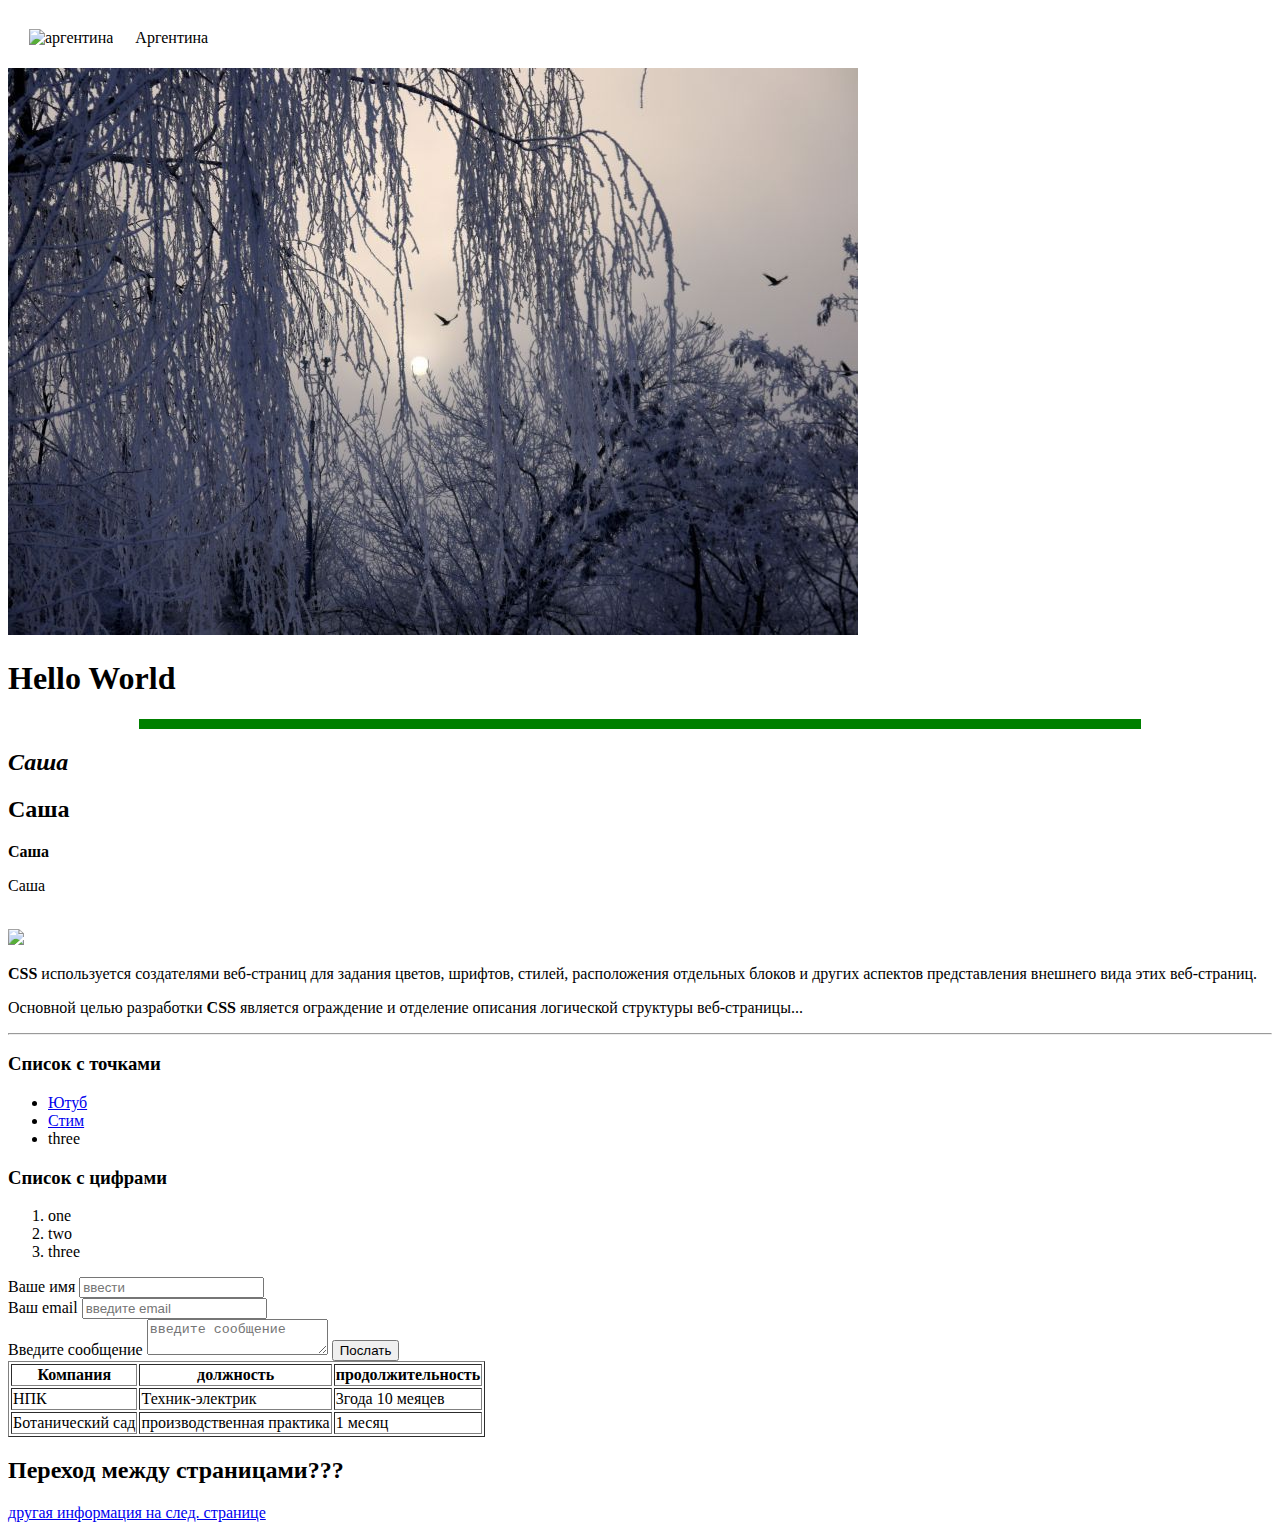
==== index.html @ f3447729 "Add files via upload" ====
﻿<!DOCTYPE html>

<html>
<head>
    <meta charset="utf-8" />
    <!-- title название сайта -->
    <title>Сайт 1</title>
    <link href="Stylesheet1.css" rel="stylesheet"/>
</head>
<body>
    <div class="container">
        <!-- mdn-для атрибутов -->
        <!-- img-для изображений alt-пометка для поиска, если изображение не отображается-->
        <table cellspacing="20">
            <tr>
                <td><img src="https://traveltimes.ru/wp-content/uploads/2021/05/86a21cadc98d303d85687.jpg" width="640" sizes="360" alt="аргентина" /></td>
                <td>Аргентина</td>
            </tr>
        </table>

        <img src="ледяной дождь.jpg" class="ld" /> <!--width="400"-->
        <!-- h1-h6 размер текста -->
        <h1>Hello World</h1>
        <!-- hr горизонтальная линия -->
        <!-- width-ширина лин в пикселях size-толщина лин в пикселях aligh-выравнивание лин-->
        <hr size="10" noshade width="1000" color="green" />
        <!-- <em> курсив  <strong> жирный текст -->
        <h2><em>Саша</em></h2>
        <h2>Саша</h2>
        <p><strong>Саша</strong></p>
        <p>Саша</p>
        <!-- <br /> следующицй текст этого тега будет начинаться с новой строки  -->
        <!-- <p> параграф -->

        <br />

        <div class="info">
            <img src="https://avatars.mds.yandex.net/get-zen_doc/40456/pub_5ba2135342ef5c00af0d9d30_5ba219c8a679a400aac65745/scale_1200" width="200" />
            <p>
                <strong>CSS</strong> используется создателями веб-страниц для задания цветов, шрифтов, стилей,
                расположения отдельных блоков и других аспектов представления внешнего вида этих веб-страниц.
            </p>
            <p>Основной целью разработки <strong>CSS</strong> является ограждение и отделение описания логической структуры веб-страницы...</p>
        </div>
        <hr />
        <h3>Список с точками</h3>

        <!--<ul> имеет 3 вида circle disc square-->
        <!--<a></a>-для ссылок href="сама ссылка" target="blank"-открывает ссылку в след. вкладке-->

        <div class="social">
            <ul type="disc">
                <li>
                    <a href="https://www.youtube.com"
                       target="blank">Ютуб</a>
                </li>
                <li><a href="https://store.steampowered.com">Стим</a></li>
                <li>three</li>
            </ul>
        </div>
        <h3>Список с цифрами</h3>
        <ol>
            <li>one</li>
            <li>two</li>
            <li>three</li>
        </ol>
        <form action="/">
            <label for="name">Ваше имя</label>
            <input type="text" id="name" placeholder="ввести" />

            <br />

            <label for="email">Ваш email</label>
            <input type="email" id="email" placeholder="введите email" />

            <br />

            <label for="text"> Введите сообщение </label>
            <textarea id="text" placeholder="введите сообщение"></textarea>

            <input type="submit" value="Послать" />

        </form>

        <table border="1">
            <tr>
                <th>Компания</th>
                <th>должность</th>
                <th>продолжительность</th>
            </tr>
            <tr>
                <td>НПК</td>
                <td>Техник-электрик</td>
                <td>3года 10 меяцев</td>
            </tr>
            <tr>
                <td>Ботанический сад</td>
                <td>производственная практика</td>
                <td>1 месяц</td>
            </tr>
        </table>

        <h2>Переход между страницами???</h2>
        <a href="2страница.html">другая информация на след. странице</a>




    </div>
</body>
</html>
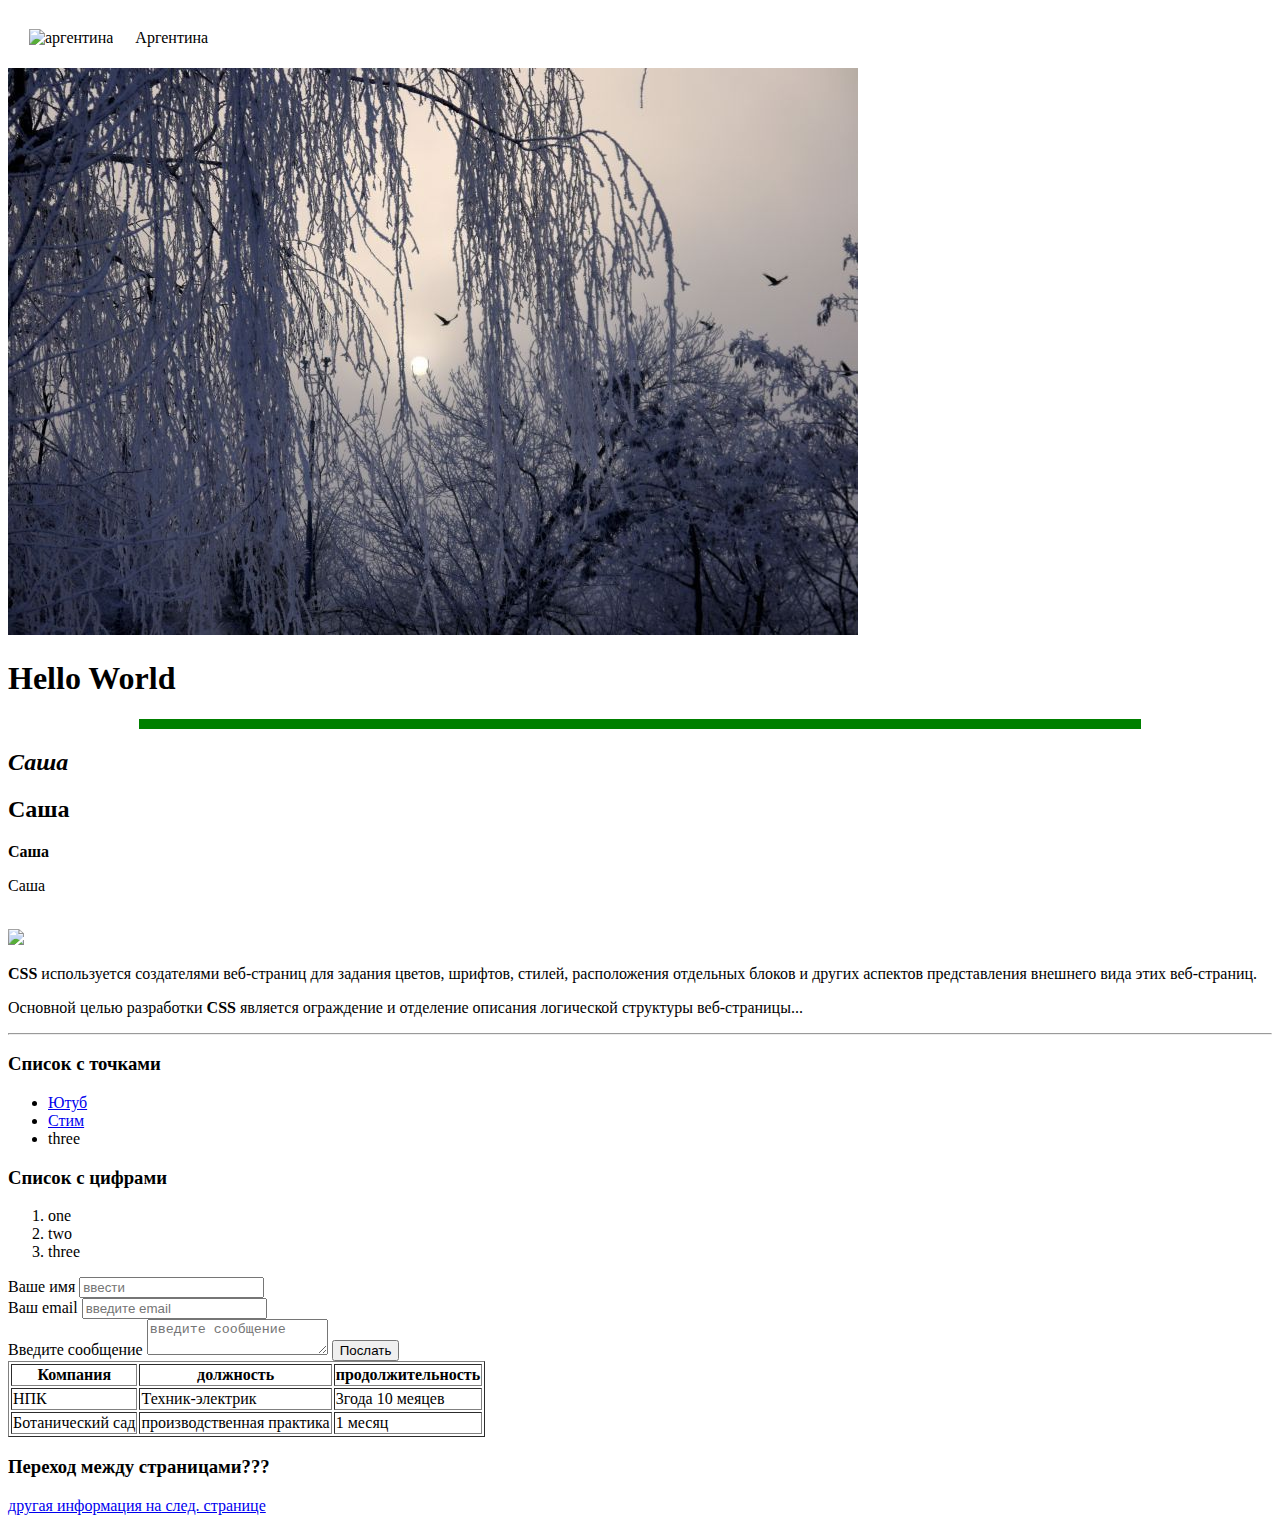
==== commit 8ca86743: "htmlcs" ====
--- a/index.html
+++ b/index.html
@@ -5,7 +5,7 @@
     <meta charset="utf-8" />
     <!-- title название сайта -->
     <title>Сайт 1</title>
-    <link href="Stylesheet1.css" rel="stylesheet"/>
+    <link href="C:\Users\Влад\Documents\html/Stylesheet1.css" rel="stylesheet"/>
 </head>
 <body>
     <div class="container">
@@ -100,7 +100,7 @@
             </tr>
         </table>
 
-        <h2>Переход между страницами???</h2>
+        <h3>Переход между страницами???</h3>
         <a href="2страница.html">другая информация на след. странице</a>
 
 
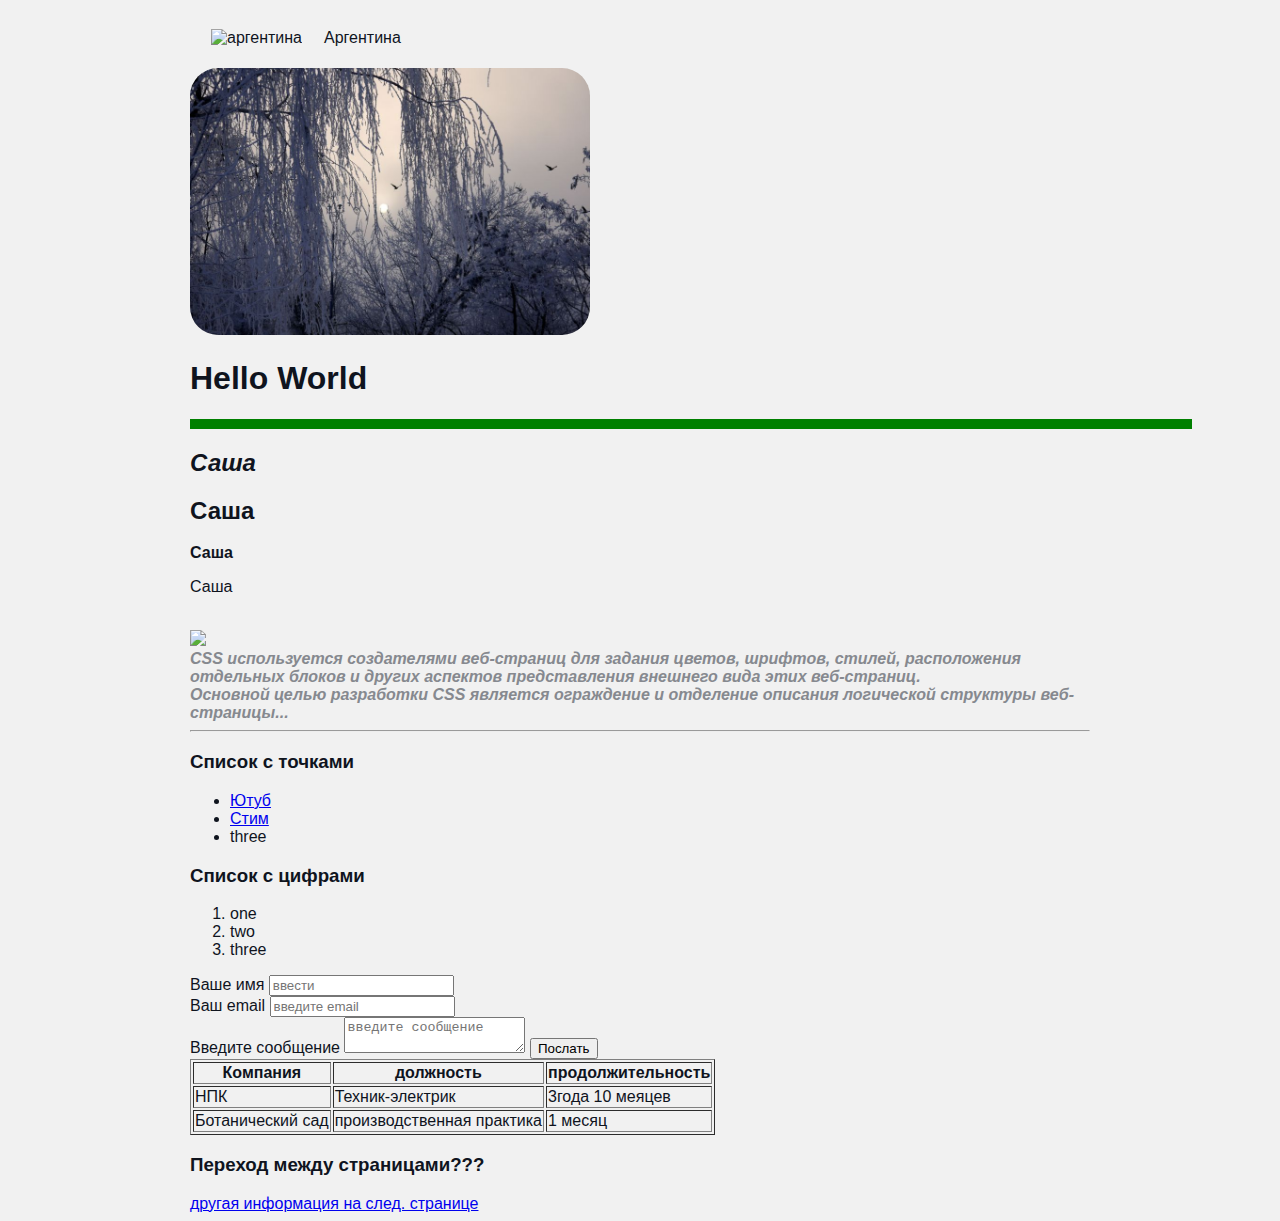
==== commit 8171e2f9: "htmlcs" ====
--- a/index.html
+++ b/index.html
@@ -5,7 +5,7 @@
     <meta charset="utf-8" />
     <!-- title название сайта -->
     <title>Сайт 1</title>
-    <link href="C:\Users\Влад\Documents\html/Stylesheet1.css" rel="stylesheet"/>
+    <link href="StyleSheet1.css" rel="stylesheet"/>
 </head>
 <body>
     <div class="container">
--- a/StyleSheet1.css
+++ b/StyleSheet1.css
@@ -0,0 +1,37 @@
+﻿body {
+    background-color: #f1f1f1;
+    color: #0f141e;
+    
+    
+    font-size: 16px;
+    font-weight: normal;
+    font-family: Yandex-UI-Icons-Private, sans-serif;
+   /* font: normal 16px Yandex-UI-Icons-Private, sans-serif;*/
+}
+/* @import url('https://fonts.googleapis.com/css2?family=Roboto&display=swap');*/
+.ld{
+    width: 400px;
+    border-radius: 28px; /* 50%-для круга*/
+
+}
+
+.info p {
+    color: #86898f;
+    margin: 0;
+    font-style: italic;
+    font-weight: bold;
+    text-decoration: none; /*underline-подчеркнутый текст  line-trough-зачеркнутый текст*/
+    text-transform: none; /* uppercase-большие буквы capitalize-каждое слово с большой буквы*/
+    /*letter-spacing: none;*/ /*letter-spacing-пробелы между буквами в пикселях*/
+    /*word-spacing: 4px; -пробелы в пикселях между словами*/
+}
+
+.container {
+    max-width: 900px; /* 75%, 50% */
+    margin: auto;
+
+}
+
+.social {
+
+}
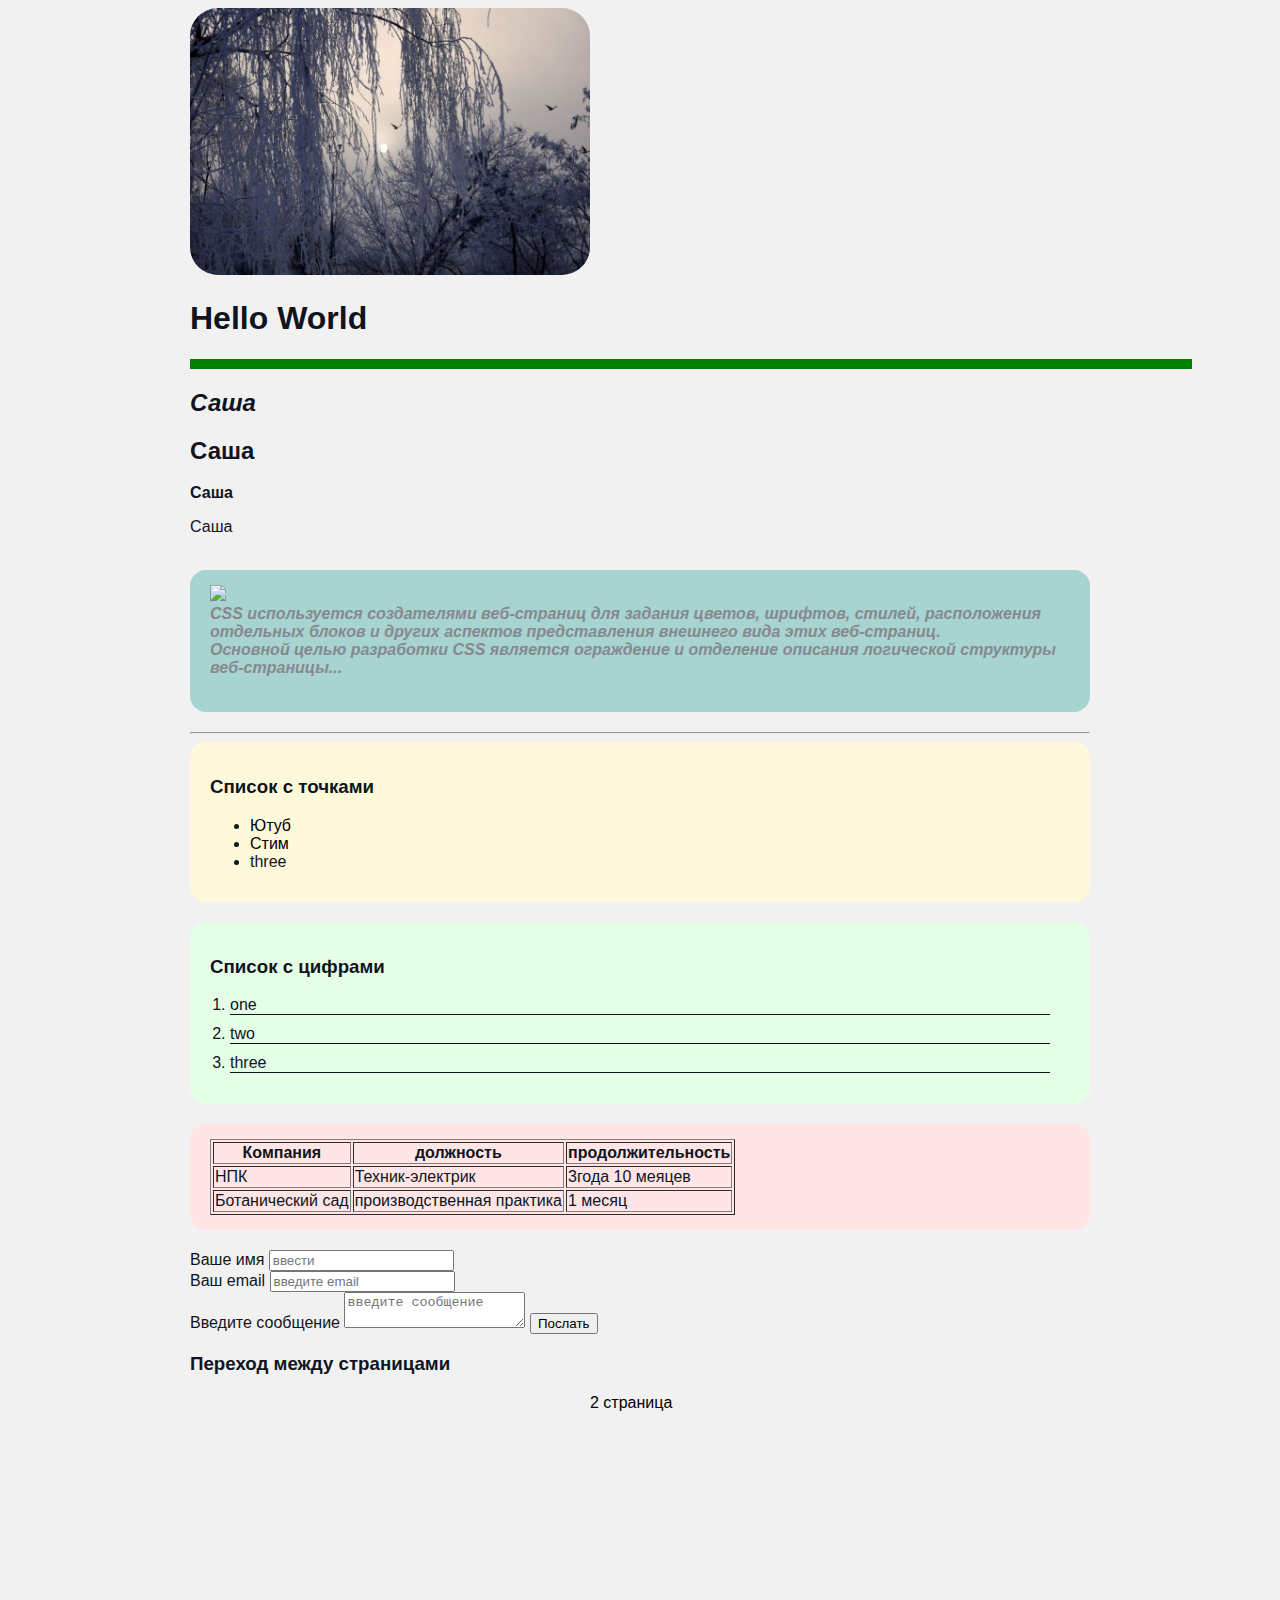
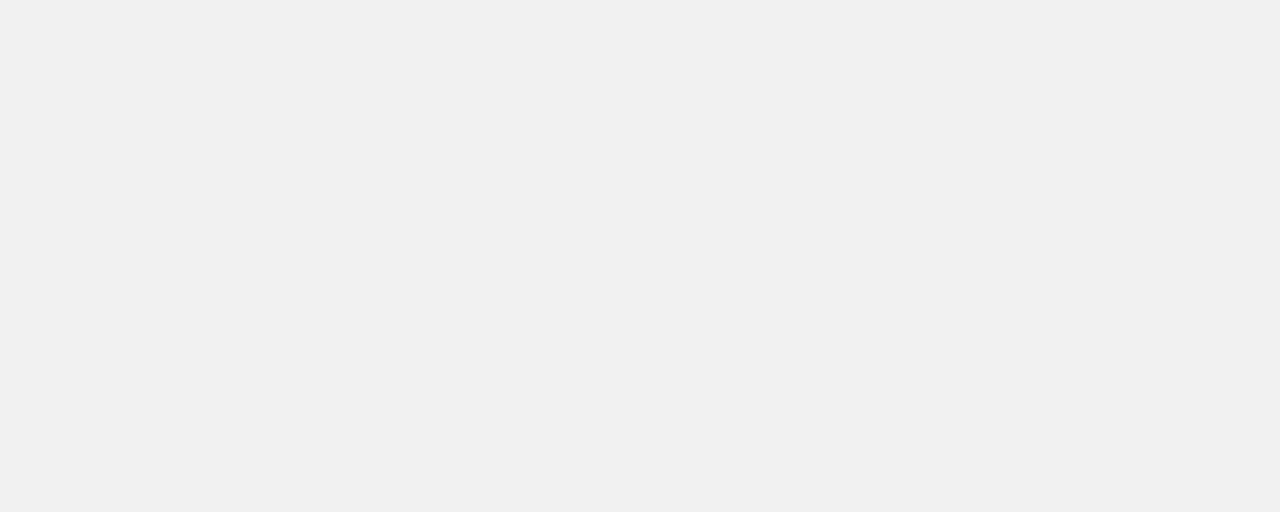
==== commit 44ac7dde: "htmlcss" ====
--- a/index.html
+++ b/index.html
@@ -11,12 +11,6 @@
     <div class="container">
         <!-- mdn-для атрибутов -->
         <!-- img-для изображений alt-пометка для поиска, если изображение не отображается-->
-        <table cellspacing="20">
-            <tr>
-                <td><img src="https://traveltimes.ru/wp-content/uploads/2021/05/86a21cadc98d303d85687.jpg" width="640" sizes="360" alt="аргентина" /></td>
-                <td>Аргентина</td>
-            </tr>
-        </table>
 
         <img src="ледяной дождь.jpg" class="ld" /> <!--width="400"-->
         <!-- h1-h6 размер текста -->
@@ -34,21 +28,24 @@
 
         <br />
 
-        <div class="info">
-            <img src="https://avatars.mds.yandex.net/get-zen_doc/40456/pub_5ba2135342ef5c00af0d9d30_5ba219c8a679a400aac65745/scale_1200" width="200" />
-            <p>
-                <strong>CSS</strong> используется создателями веб-страниц для задания цветов, шрифтов, стилей,
-                расположения отдельных блоков и других аспектов представления внешнего вида этих веб-страниц.
-            </p>
-            <p>Основной целью разработки <strong>CSS</strong> является ограждение и отделение описания логической структуры веб-страницы...</p>
+        <div class="card bg-blue">
+            <div class="info">
+                <img src="https://avatars.mds.yandex.net/get-zen_doc/40456/pub_5ba2135342ef5c00af0d9d30_5ba219c8a679a400aac65745/scale_1200" width="200" />
+                <p>
+                    <strong>CSS</strong> используется создателями веб-страниц для задания цветов, шрифтов, стилей,
+                    расположения отдельных блоков и других аспектов представления внешнего вида этих веб-страниц.
+                </p>
+                <p>Основной целью разработки <strong>CSS</strong> является ограждение и отделение описания логической структуры веб-страницы...</p>
+            </div>
         </div>
         <hr />
-        <h3>Список с точками</h3>
+        <div class="card bg-yellow">
+            <h3>Список с точками</h3>
 
-        <!--<ul> имеет 3 вида circle disc square-->
-        <!--<a></a>-для ссылок href="сама ссылка" target="blank"-открывает ссылку в след. вкладке-->
+            <!--<ul> имеет 3 вида circle disc square-->
+            <!--<a></a>-для ссылок href="сама ссылка" target="blank"-открывает ссылку в след. вкладке-->
 
-        <div class="social">
+
             <ul type="disc">
                 <li>
                     <a href="https://www.youtube.com"
@@ -58,12 +55,34 @@
                 <li>three</li>
             </ul>
         </div>
-        <h3>Список с цифрами</h3>
-        <ol>
-            <li>one</li>
-            <li>two</li>
-            <li>three</li>
-        </ol>
+        <div class="card bg-green">
+            <h3>Список с цифрами</h3>
+            <ol class="list">
+                <li>one</li>
+                <li>two</li>
+                <li>three</li>
+            </ol>
+        </div> 
+        
+        <div class="card bg-red">
+            <table border="1">
+                <tr>
+                    <th>Компания</th>
+                    <th>должность</th>
+                    <th>продолжительность</th>
+                </tr>
+                <tr>
+                    <td>НПК</td>
+                    <td>Техник-электрик</td>
+                    <td>3года 10 меяцев</td>
+                </tr>
+                <tr>
+                    <td>Ботанический сад</td>
+                    <td>производственная практика</td>
+                    <td>1 месяц</td>
+                </tr>
+            </table>
+        </div>
         <form action="/">
             <label for="name">Ваше имя</label>
             <input type="text" id="name" placeholder="ввести" />
@@ -82,31 +101,17 @@
 
         </form>
 
-        <table border="1">
-            <tr>
-                <th>Компания</th>
-                <th>должность</th>
-                <th>продолжительность</th>
-            </tr>
-            <tr>
-                <td>НПК</td>
-                <td>Техник-электрик</td>
-                <td>3года 10 меяцев</td>
-            </tr>
-            <tr>
-                <td>Ботанический сад</td>
-                <td>производственная практика</td>
-                <td>1 месяц</td>
-            </tr>
-        </table>
 
-        <h3>Переход между страницами???</h3>
-        <a href="2страница.html">другая информация на след. странице</a>
-
+        <h3>Переход между страницами</h3>
+        <div class="twostr">
+            <a href="2страница.html"> 2 страница</a>
+        </div>
 
 
 
     </div>
+
+    <div style="margin-bottom: 700px;"> </div>
 </body>
 </html>
 
--- a/StyleSheet1.css
+++ b/StyleSheet1.css
@@ -13,6 +13,24 @@
     width: 400px;
     border-radius: 28px; /* 50%-для круга*/
 
+}
+
+a {
+    color: black;
+    text-decoration: none;
+}
+a:hover {
+    text-decoration: underline;
+}
+a:active {
+    color: blue;
+}
+a:visited {
+    color: purple;
+}
+
+.info {
+    margin-bottom: 20px;
 }
 
 .info p {
@@ -33,5 +51,48 @@
 }
 
 .social {
+    background: Aquamarine; /*# 7FFFD4 */
+    border-radius: 16px;
+    padding: 15px;
+    /*border: 5px solid red;*/
+    /*border-bottom-style: dotted; пунктир нижней красной линии*/
+    /*border-top-width: 15px; ширина верхней красной линии*/
+    /*border-right-color: blue; цвет правой линии*/
+    margin: 20px; /*4px w 7px d 2px s 4px a */
+}
 
+.bg-blue {
+    background: #a7d4d0;
 }
+
+.bg-yellow {
+    background: #fff9dc;
+}
+
+.bg-green {
+    background: #e5ffe7;
+}
+
+.bg-red {
+    background: #ffe5e5;
+}
+
+.card {
+    padding: 15px 20px;
+    margin-bottom: 20px;
+    border-radius: 16px;
+}
+
+.twostr {
+    max-width: 100px;
+    margin: auto;
+}
+.list {
+    padding: 0 20px;
+}
+
+.list li {
+    margin-bottom: 10px;
+    border-bottom: 1px solid ;
+}
+
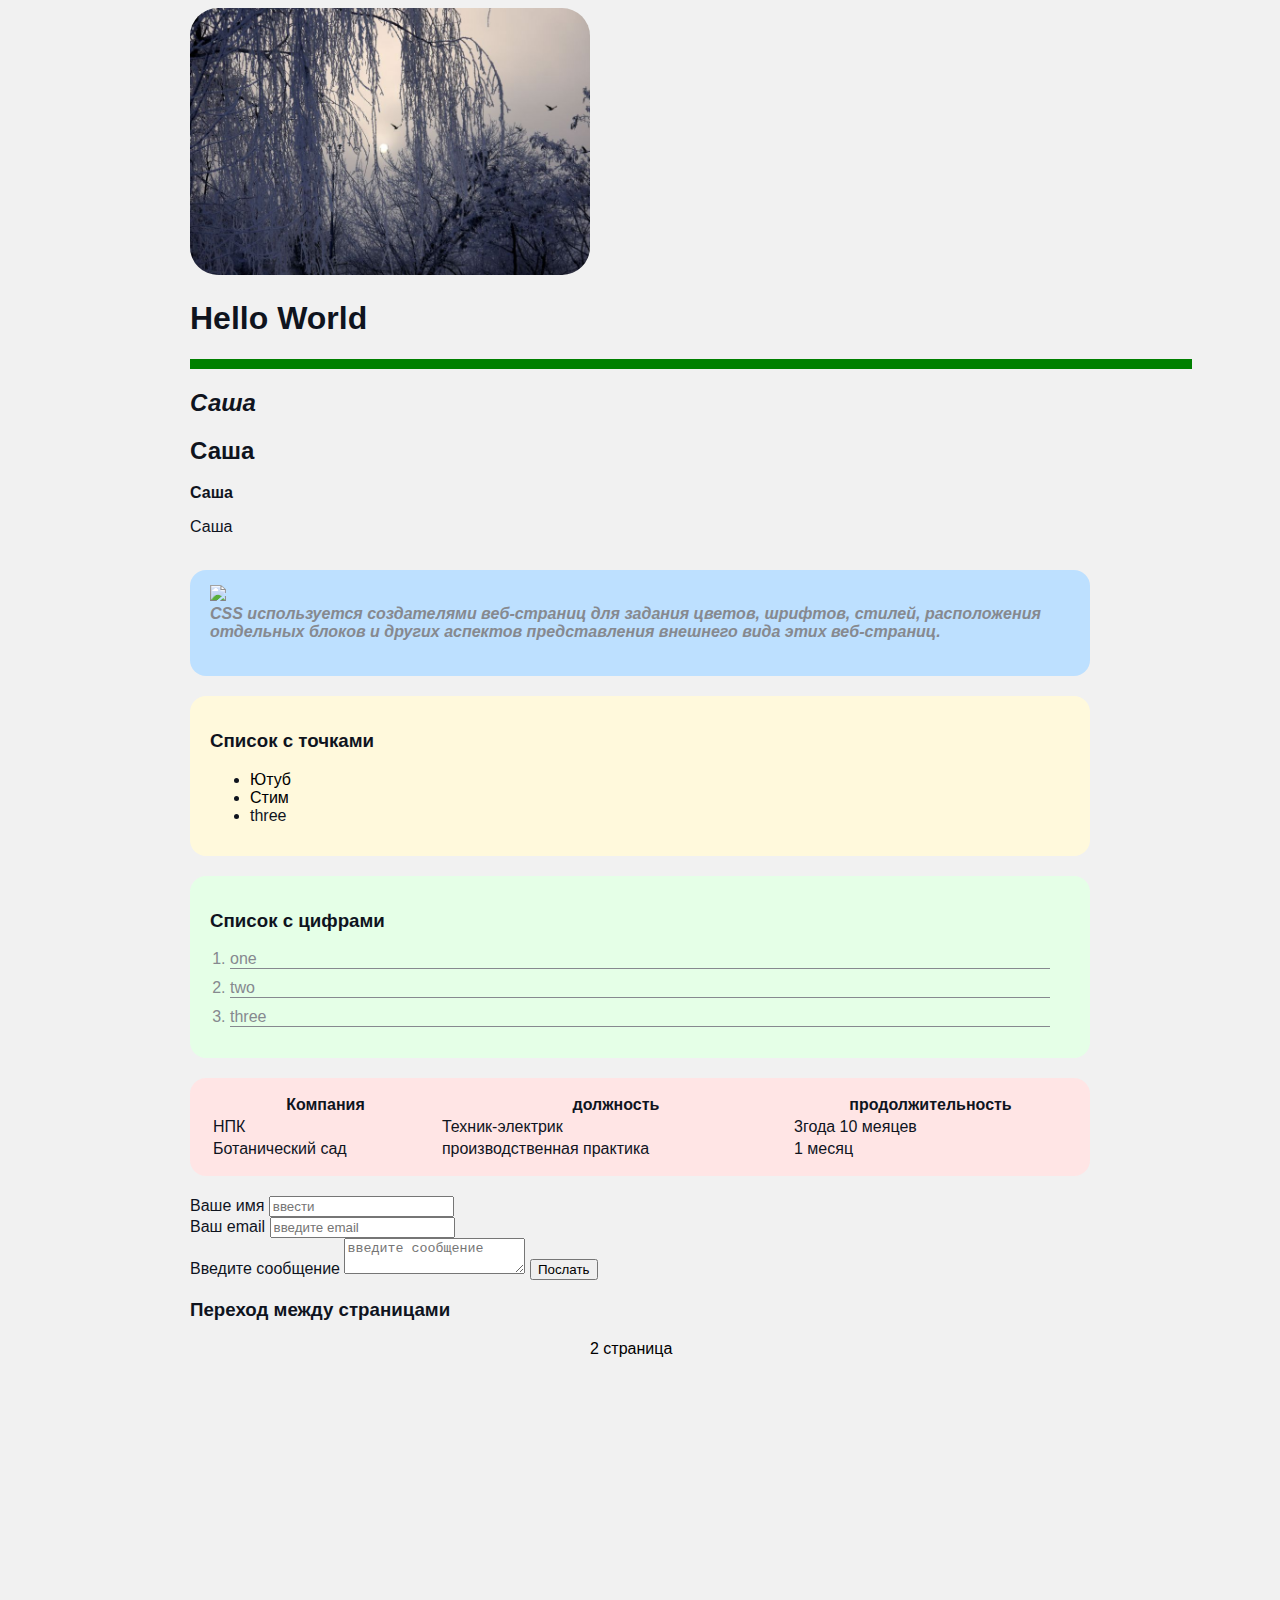
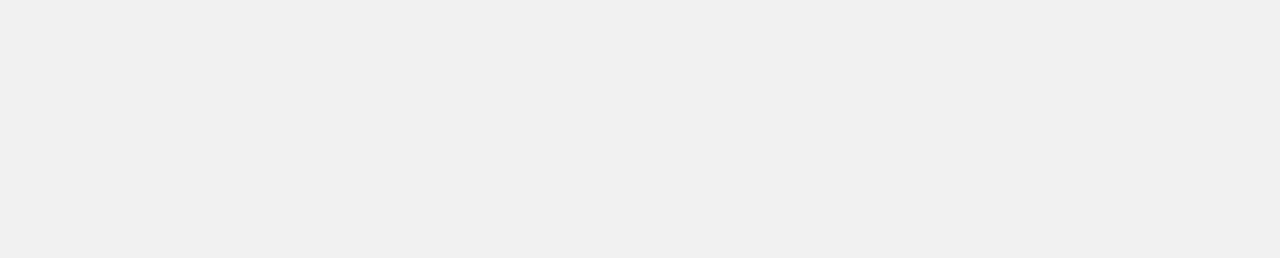
==== commit 1e857270: "htmlcs" ====
--- a/index.html
+++ b/index.html
@@ -4,7 +4,7 @@
 <head>
     <meta charset="utf-8" />
     <!-- title название сайта -->
-    <title>Сайт 1</title>
+    <title>1 страница</title>
     <link href="StyleSheet1.css" rel="stylesheet"/>
 </head>
 <body>
@@ -35,10 +35,9 @@
                     <strong>CSS</strong> используется создателями веб-страниц для задания цветов, шрифтов, стилей,
                     расположения отдельных блоков и других аспектов представления внешнего вида этих веб-страниц.
                 </p>
-                <p>Основной целью разработки <strong>CSS</strong> является ограждение и отделение описания логической структуры веб-страницы...</p>
             </div>
         </div>
-        <hr />
+
         <div class="card bg-yellow">
             <h3>Список с точками</h3>
 
@@ -65,7 +64,7 @@
         </div> 
         
         <div class="card bg-red">
-            <table border="1">
+            <table class="table">
                 <tr>
                     <th>Компания</th>
                     <th>должность</th>
@@ -83,7 +82,7 @@
                 </tr>
             </table>
         </div>
-        <form action="/">
+        <form action="vladsimonov951@gmail.com">
             <label for="name">Ваше имя</label>
             <input type="text" id="name" placeholder="ввести" />
 
@@ -111,7 +110,7 @@
 
     </div>
 
-    <div style="margin-bottom: 700px;"> </div>
+    <div style="margin-bottom: 500px;"> </div>
 </body>
 </html>
 
--- a/StyleSheet1.css
+++ b/StyleSheet1.css
@@ -62,7 +62,7 @@
 }
 
 .bg-blue {
-    background: #a7d4d0;
+    background: #bde0ff;
 }
 
 .bg-yellow {
@@ -92,7 +92,12 @@
 }
 
 .list li {
+    color: #86898f;
     margin-bottom: 10px;
     border-bottom: 1px solid ;
 }
 
+.table {
+    width: 100%;
+}
+
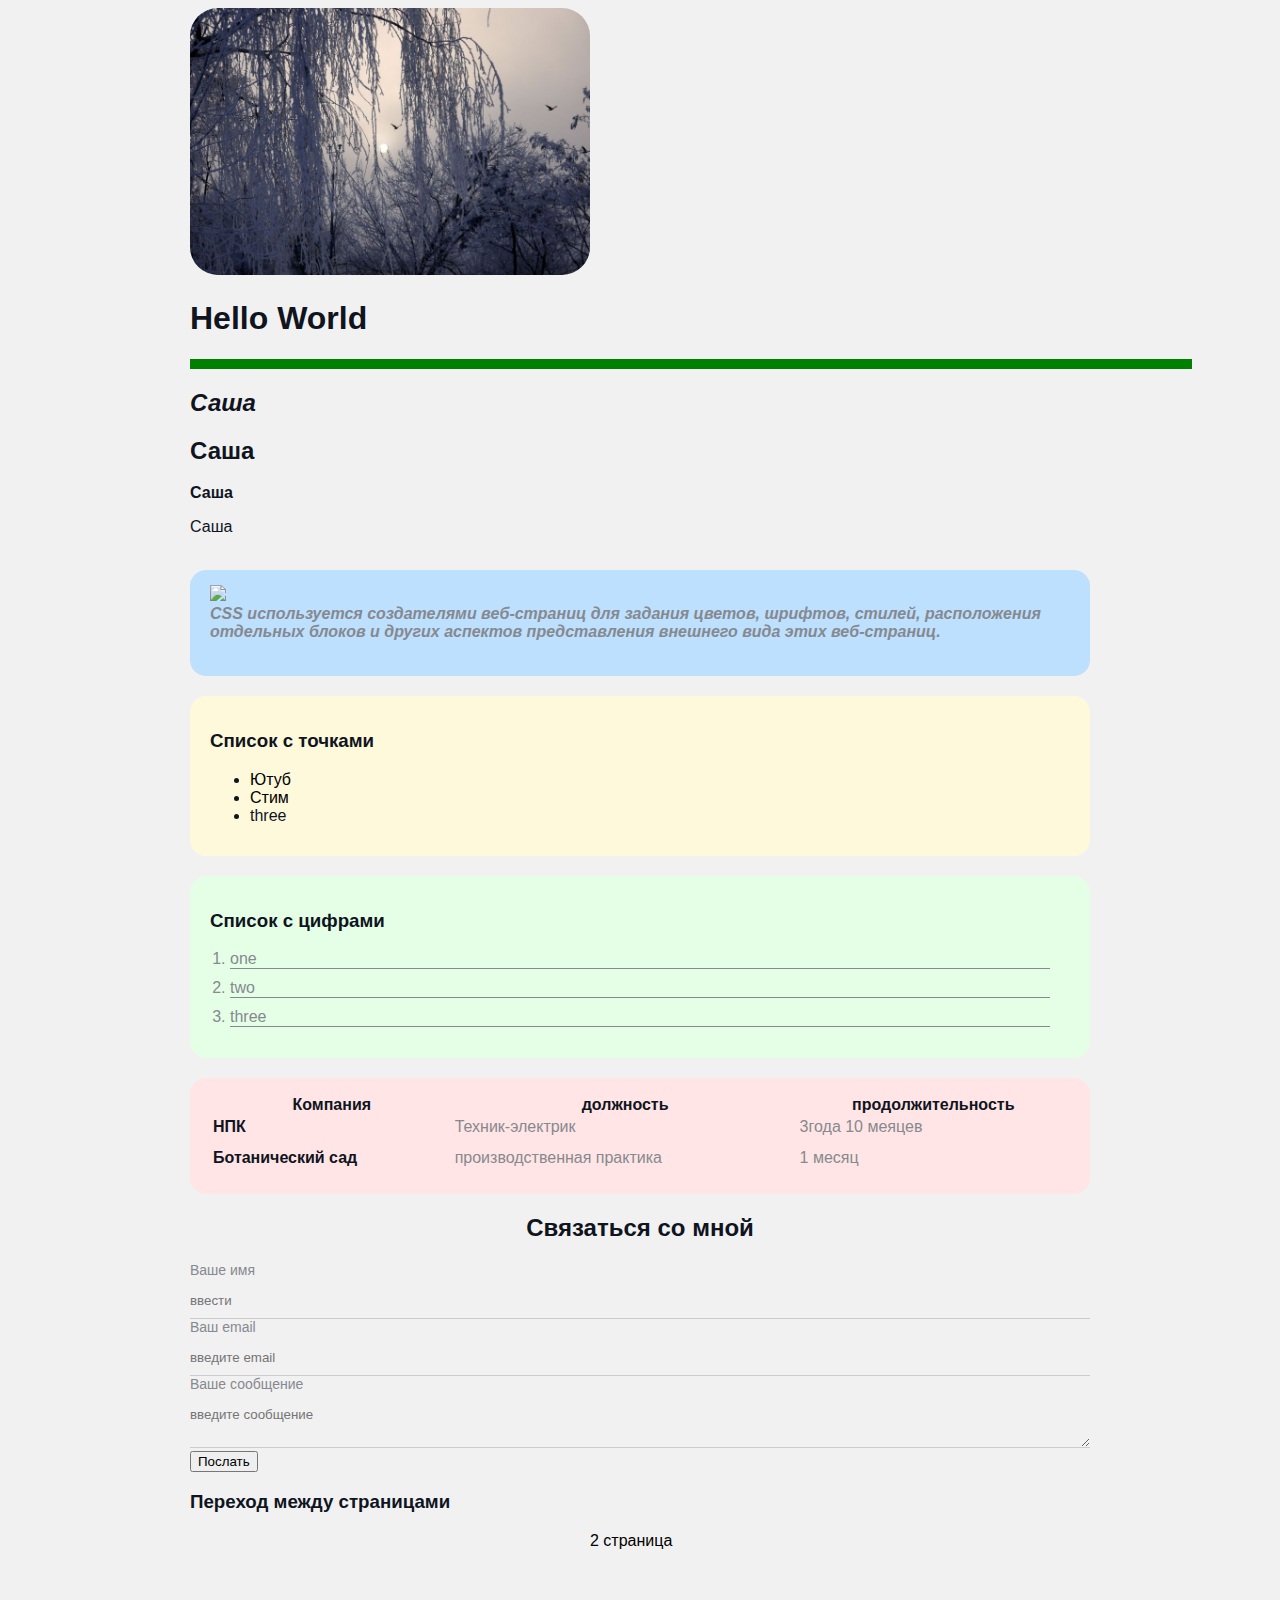
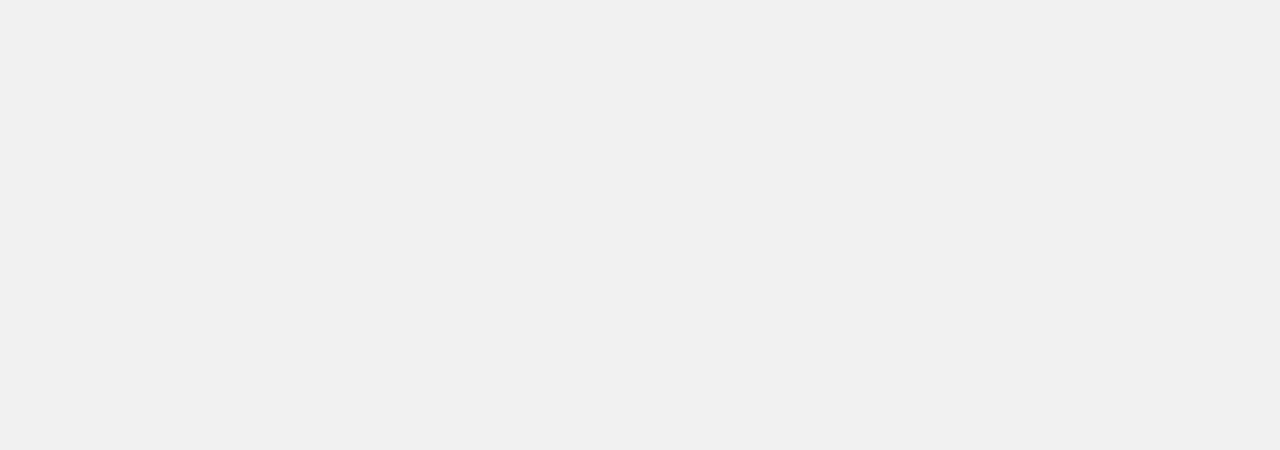
==== commit f4853df3: "htmlcs" ====
--- a/index.html
+++ b/index.html
@@ -71,35 +71,37 @@
                     <th>продолжительность</th>
                 </tr>
                 <tr>
-                    <td>НПК</td>
+                    <td><strong>НПК</strong></td>
                     <td>Техник-электрик</td>
                     <td>3года 10 меяцев</td>
                 </tr>
                 <tr>
-                    <td>Ботанический сад</td>
+                    <td><strong>Ботанический сад</strong></td>
                     <td>производственная практика</td>
                     <td>1 месяц</td>
                 </tr>
             </table>
         </div>
-        <form action="vladsimonov951@gmail.com">
-            <label for="name">Ваше имя</label>
-            <input type="text" id="name" placeholder="ввести" />
+        <div class="contact">
+            <h2>Связаться со мной</h2>
+            <form action="/">
+                <div class="form-group">
+                    <label for="name">Ваше имя</label>
+                    <input type="text" id="name" placeholder="ввести" />
+                </div>
 
-            <br />
-
-            <label for="email">Ваш email</label>
-            <input type="email" id="email" placeholder="введите email" />
-
-            <br />
-
-            <label for="text"> Введите сообщение </label>
-            <textarea id="text" placeholder="введите сообщение"></textarea>
-
-            <input type="submit" value="Послать" />
-
-        </form>
-
+                <div class="form-group">
+                    <label for="email">Ваш email</label>
+                    <input type="email" id="email" placeholder="введите email" />
+                </div>
+                <div class="form-group">
+                    <label for="text"> Ваше сообщение </label>
+                    <textarea id="text" placeholder="введите сообщение"></textarea>
+                </div>
+                    <input type="submit" value="Послать" />
+                
+            </form>
+        </div>
 
         <h3>Переход между страницами</h3>
         <div class="twostr">
--- a/StyleSheet1.css
+++ b/StyleSheet1.css
@@ -101,3 +101,35 @@
     width: 100%;
 }
 
+.table td {
+    padding-bottom: 10px;
+}
+
+.table td:nth-child(2), .table td:nth-child(3) {
+    color: #86898f;
+}
+
+.contact h2 {
+    text-align: center;
+
+}
+
+.form-group {
+    display: block;
+    color: #86898f;
+    font-size: 14px;
+
+}
+
+.form-group input, 
+.form-group textarea {
+    width: 100%;
+    box-sizing: border-box;
+    border: none;
+    background: transparent;
+    border-bottom: 1px solid #ccc;
+    color: #000;
+    padding: 15px 0 10px;
+    outline: none;
+    font-family: inherit;
+}
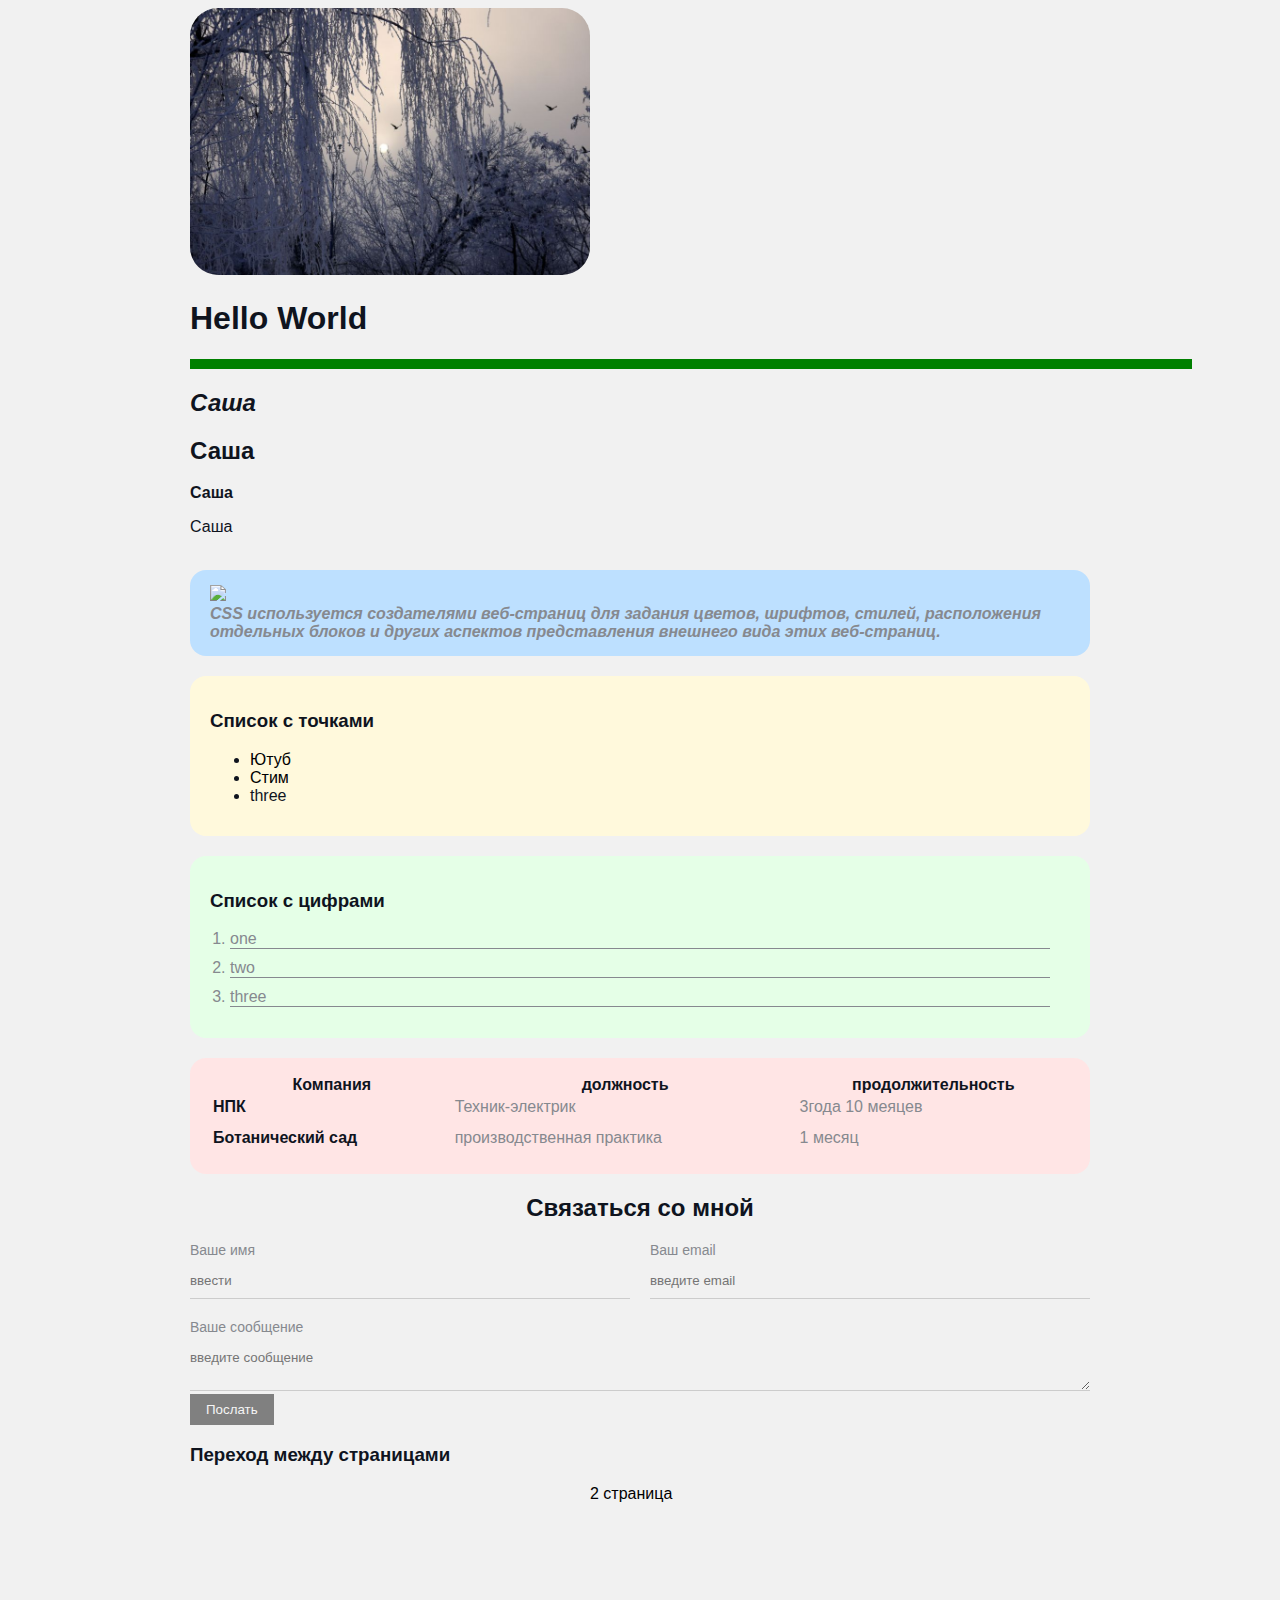
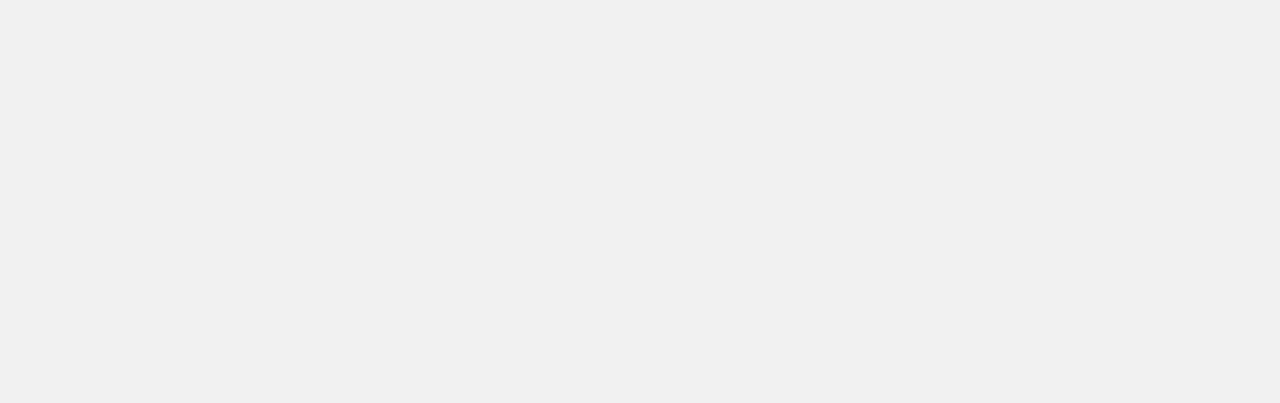
==== commit b6edb6ec: "htmlcss" ====
--- a/index.html
+++ b/index.html
@@ -85,20 +85,22 @@
         <div class="contact">
             <h2>Связаться со мной</h2>
             <form action="/">
-                <div class="form-group">
-                    <label for="name">Ваше имя</label>
-                    <input type="text" id="name" placeholder="ввести" />
-                </div>
+                        <div class="row">
+                        <div class="form-group">
+                            <label for="name">Ваше имя</label>
+                            <input type="text" id="name" placeholder="ввести" />
+                        </div>
 
-                <div class="form-group">
-                    <label for="email">Ваш email</label>
-                    <input type="email" id="email" placeholder="введите email" />
+                    <div class="form-group">
+                        <label for="email">Ваш email</label>
+                        <input type="email" id="email" placeholder="введите email" />
+                    </div>
                 </div>
                 <div class="form-group">
                     <label for="text"> Ваше сообщение </label>
                     <textarea id="text" placeholder="введите сообщение"></textarea>
                 </div>
-                    <input type="submit" value="Послать" />
+                    <input class="btn" type="submit" value="Послать" />
                 
             </form>
         </div>
--- a/StyleSheet1.css
+++ b/StyleSheet1.css
@@ -29,9 +29,14 @@
     color: purple;
 }
 
-.info {
+@media (max-width: 700px;) {
+    .info {
     margin-bottom: 20px;
+    }
 }
+
+
+
 
 .info p {
     color: #86898f;
@@ -133,3 +138,29 @@
     outline: none;
     font-family: inherit;
 }
+
+.row {
+    display: flex;
+    margin-bottom: 20px;
+}
+
+.row > .form-group {
+    width: 50%;
+    margin-right: 20px;
+}
+
+.row > .form-group:last-child {
+    margin-right: 0;
+}
+
+.btn {
+    color: #F5F5F5;
+    background: #808080;
+    border: none;
+    cursor: pointer;
+    font-family: inherit;
+    padding: 8px 16px;
+}
+.btn:hover {
+    opacity: 0.9;
+}
